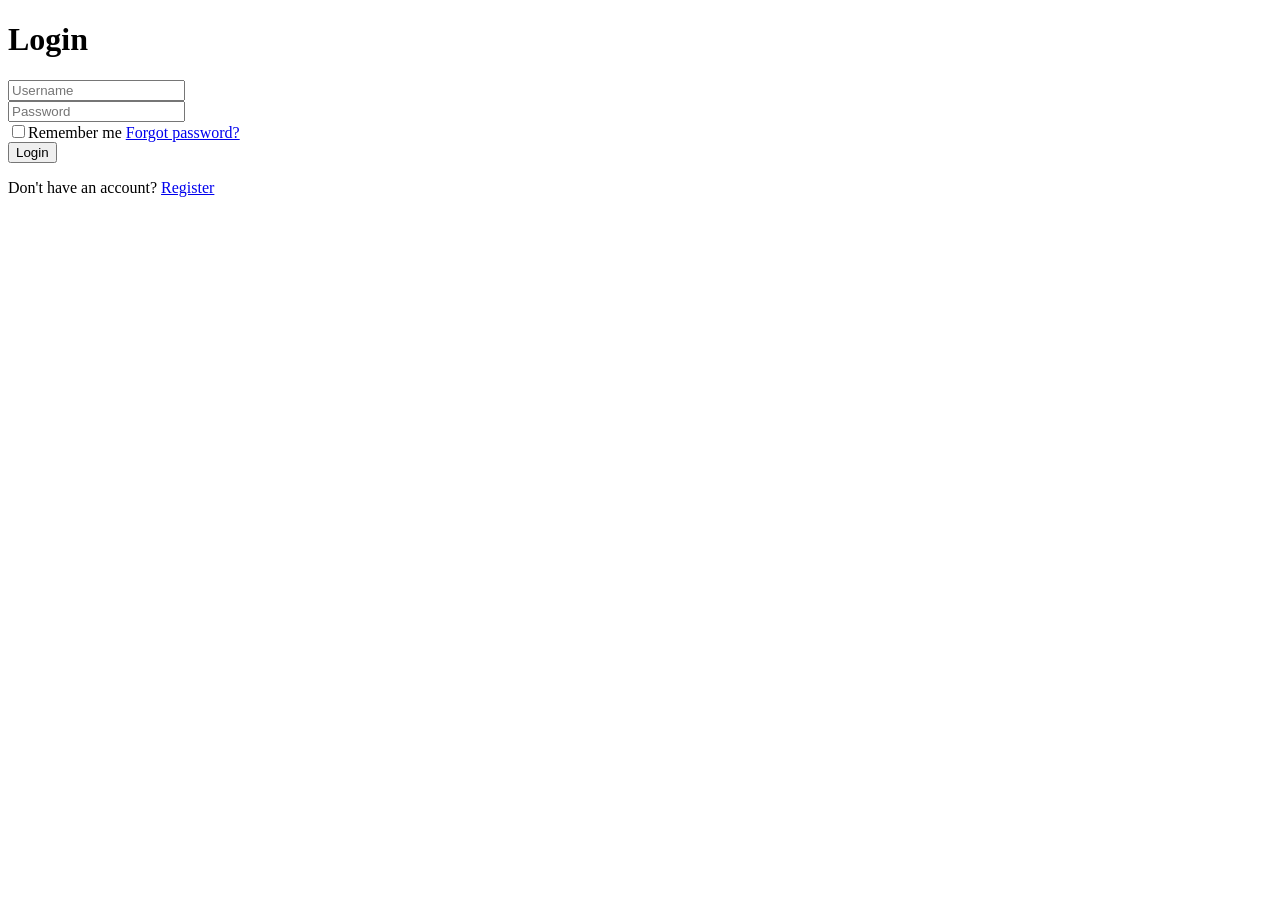
==== index.html @ 0ab7939b "Rename 009.html to index.html" ====
<!DOCTYPE html>
<html lang="en">
<head>
    <meta charset="UTF-8">
    <title>Modern Glassmorphism Login Form</title>
</head>
<body>
    <div class="wrapper">
        <form action="">
            <h1>Login</h1>
            <div class="input-box">
                <input type="text" placeholder="Username" required>
                <i class='bx bxs-user'></i>
            </div>
            <div class="input-box">
                <input type="password" placeholder="Password" required>
                <i class='bx bxs-lock-alt'></i>
            </div>
            <div class="remember-forgot">
                <label><input type="checkbox">Remember me</label>
                <a href="#">Forgot password?</a>
            </div>
            <button type="submit" class="btn">Login</button>
            <div class="register-link">
                <p>Don't have an account? <a href="#">Register</a></p>
            </div>
        </form>
    </div>
</body>
</html>
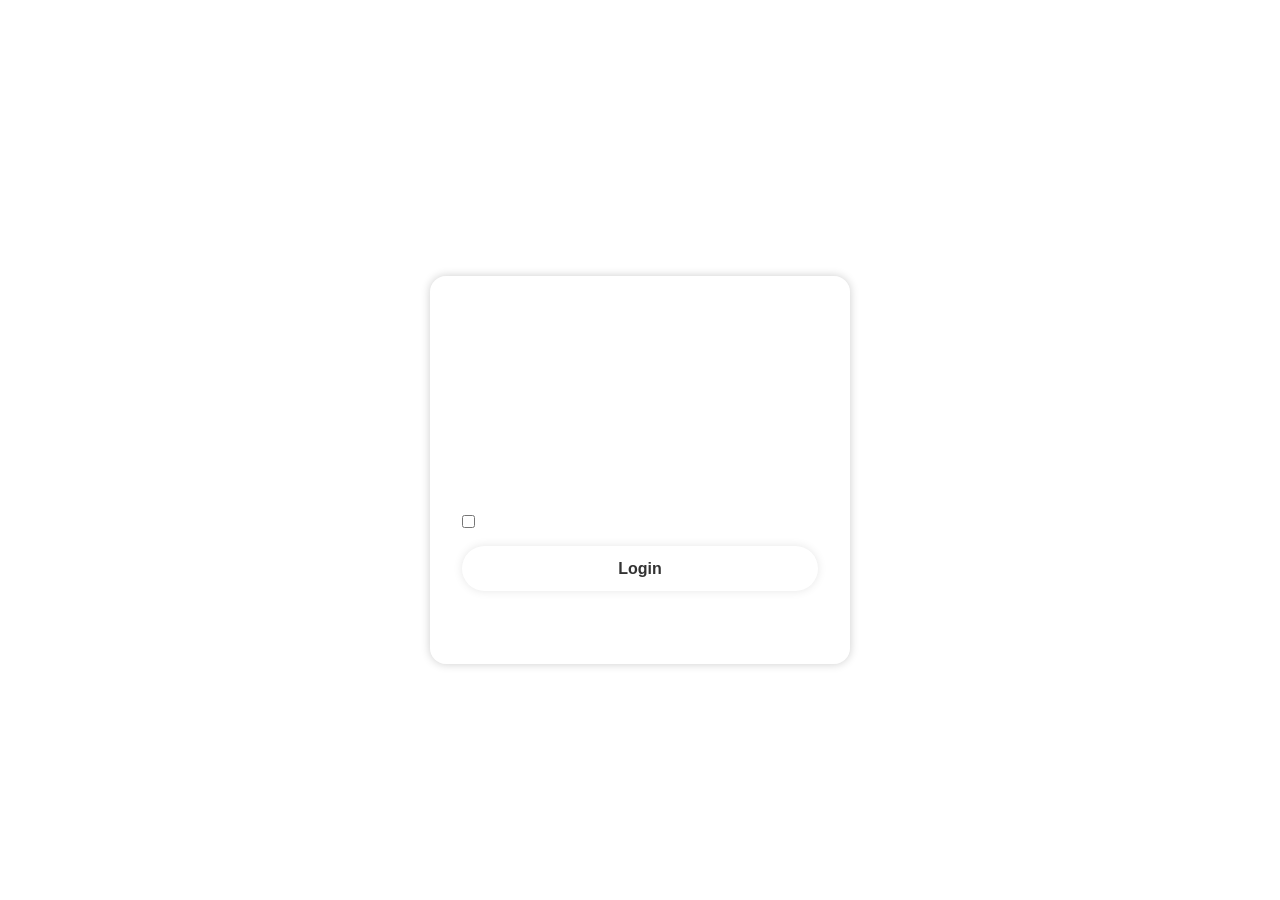
==== commit 36ebfaa2: "Fix HTML formatting and add viewport meta tag" ====
--- a/index.html
+++ b/index.html
@@ -2,7 +2,11 @@
 <html lang="en">
 <head>
     <meta charset="UTF-8">
+    <meta name="viewport" content="width=device-width, initial-scale=1.0">
     <title>Modern Glassmorphism Login Form</title>
+    <!-- Boxicons CDN -->
+    <link href='https://unpkg.com/boxicons@2.1.4/css/boxicons.min.css' rel='stylesheet'>
+    <link rel="stylesheet" href="style.css">
 </head>
 <body>
     <div class="wrapper">
@@ -17,7 +21,7 @@
                 <i class='bx bxs-lock-alt'></i>
             </div>
             <div class="remember-forgot">
-                <label><input type="checkbox">Remember me</label>
+                <label><input type="checkbox"> Remember me</label>
                 <a href="#">Forgot password?</a>
             </div>
             <button type="submit" class="btn">Login</button>
--- a/style.css
+++ b/style.css
@@ -0,0 +1,114 @@
+@import url("https://fonts.googleapis.com/css2?family=Poppins:wght@200;400;500;600;700;800;900&display=swap");
+
+* {
+    margin: 0;
+    padding: 0;
+    box-sizing: border-box;
+    font-family: "Poppins", sans-serif;
+}
+
+body {
+    display: flex;
+    justify-content: center;
+    align-items: center;
+    min-height: 100vh;
+    background: url("https://i.pinimg.com/originals/d7/b9/0c/d7b90cc80898e8823455a127945719af.jpg") 
+    no-repeat;
+    background-size: cover;
+    background-position: center;
+}
+
+.wrapper {
+    margin-top: 40px;
+    width: 420px;
+    background-color: transparent;
+    border: 2px solid rgba(255, 255, 255, 0.2);
+    backdrop-filter: blur(15px);
+    box-shadow: 0 0 10px rgba(0, 0, 0, 0.2);
+    color: #fff;
+    border-radius: 16px;
+    padding: 20px 30px;
+}
+
+.wrapper h1 {
+    font-size: 36px;
+    text-align: center;
+}
+
+.wrapper .input-box {
+    width: 100%;
+    height: 50px;
+    position: relative;
+    margin: 30px 0;
+}
+
+.input-box input {
+    width: 100%;
+    height: 100%;
+    background: transparent;
+    border: none;
+    outline: none;
+    border: 2px solid rgba(255, 255, 255, 0.2);
+    border-radius: 40px;
+    font-size: 16px;
+    color: #fff;
+    padding: 20px 45px 20px 20px;
+}
+
+.input-box input::placeholder {
+    color: #fff;
+}
+
+.input-box i {
+    position: absolute;
+    right: 20px;
+    top: 50%;
+    transform: translateY(-50%);
+    font-size: 20px;
+}
+.wrapper .remember-forgot {
+    display: flex;
+    justify-content: space-between;
+    font-size: 14px;
+    margin: -15px 0 15px;
+}
+
+.remember-forgot label input {
+    accent-color: #fff;
+    margin-right: 3px;
+}
+
+.remember-forgot a {
+    color: #fff;
+    text-decoration: none;
+}
+
+.wrapper .btn {
+    width: 100%;
+    height: 45px;
+    background: #fff;
+    border: none;
+    outline: none;
+    border-radius: 40px;
+    box-shadow: 0 0 10px rgba(0, 0, 0, 0.1);
+    cursor: pointer;
+    font-size: 16px;
+    color: #333;
+    font-weight: 600;
+}
+
+.wrapper .register-link {
+    text-align: center;
+    font-size: 14px;
+    margin: 20px 0 15px;
+}
+
+.wrapper .register-link p a {
+    color: #fff;
+    text-decoration: none;
+    font-weight: 600;
+}
+
+.wrapper .register-link p a:hover {
+    text-decoration: underline;
+}
